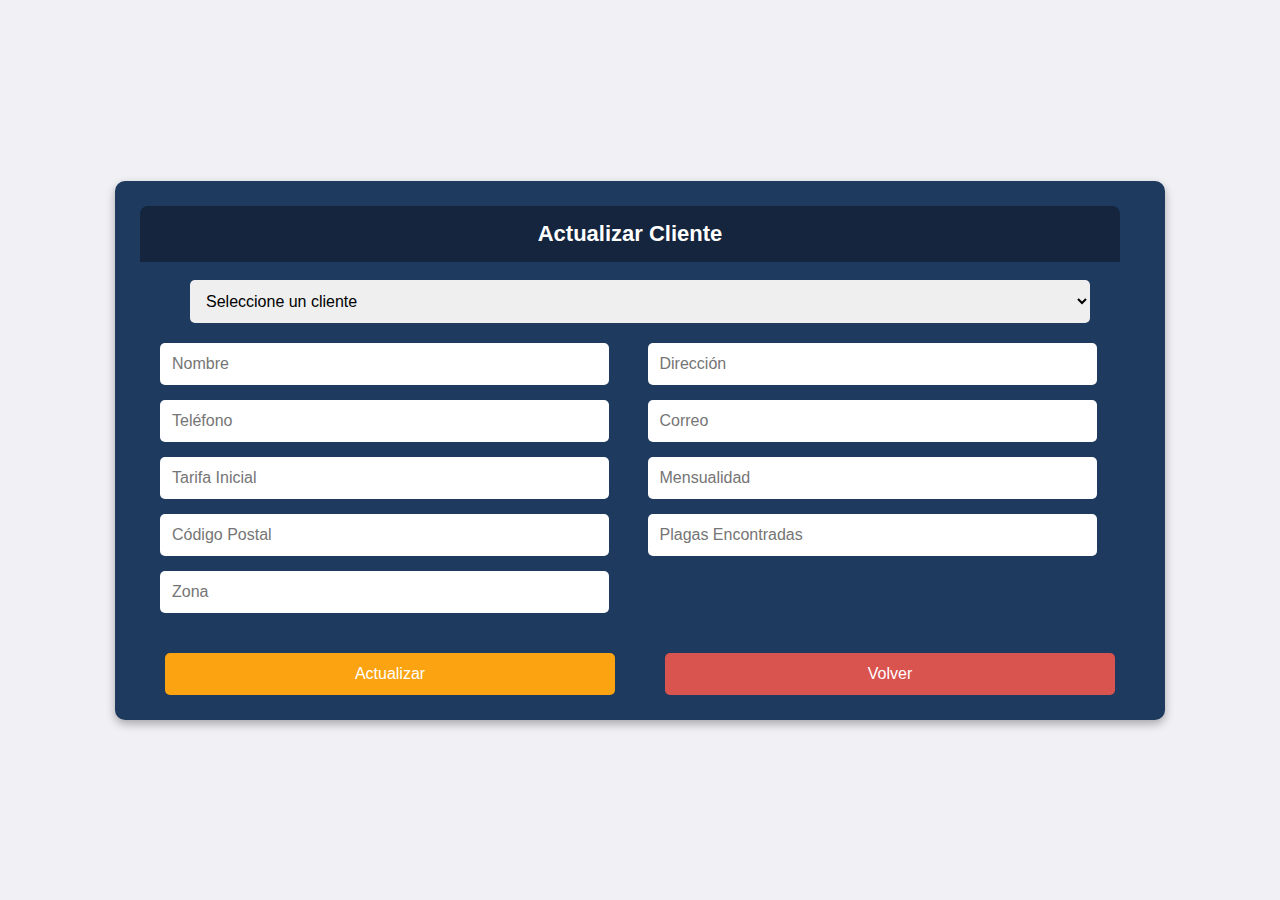
==== actualizar.html @ 33e98ac3 "Se agregan nuevas pestañas" ====
<!DOCTYPE html>
<html lang="es">
<head>
    <meta charset="UTF-8">
    <meta name="viewport" content="width=device-width, initial-scale=1.0">
    <title>Actualizar Cliente</title>
    <link rel="stylesheet" href="formularios.css">
</head>
<body>
    <div class="container">
        <div class="header">Actualizar Cliente</div>
        &nbsp;
        <form id="form-actualizar">
            <select id="cliente-select">
                <option value="">Seleccione un cliente</option>
            </select>
            <div class="form-content">
                <input type="hidden" id="id">
                <input type="text" id="nombre" placeholder="Nombre" required>
                <input type="text" id="direccion" placeholder="Dirección" required>
                <input type="text" id="telefono" placeholder="Teléfono" required>
                <input type="email" id="correo" placeholder="Correo" required>
                <input type="number" id="tarifaInicial" placeholder="Tarifa Inicial" required>
                <input type="number" id="mensualidad" placeholder="Mensualidad" required>
                <input type="text" id="codigoPostal" placeholder="Código Postal" required>
                <input type="text" id="plagasEncontradas" placeholder="Plagas Encontradas" required>
                <input type="text" id="zona" placeholder="Zona" required>
            </div>
            <div class="button-container">
                <button type="submit">Actualizar</button>
                <button class="return-btn" onclick="window.location.href='clientes.html'">Volver</button>
            </div>
        </form>
    </div>
</body>
</html>
---- formularios.css ----
body {
    font-family: Arial, sans-serif;
    background-color: #f0f0f5;
    display: flex;
    justify-content: center;
    align-items: center;
    height: 100vh;
    margin: 0;
}

.container {
    background-color: #1e3a5f;
    color: white;
    padding: 25px;
    border-radius: 10px;
    box-shadow: 0px 4px 10px rgba(0, 0, 0, 0.3);
    width: 1000px;  /* Igual a la lista de clientes */
    text-align: center;
    position: relative;
    display: flex;
    flex-direction: column;
}

.header {
    background-color: #14253d;
    padding: 15px;
    border-radius: 8px 8px 0 0;
    font-size: 22px;
    font-weight: bold;
    text-align: center;
    position: sticky;
    top: 0;
    width: 95%;
}

.form-content {
    display: grid;
    grid-template-columns: 1fr 1fr;
    gap: 15px;
    padding: 20px;
}

input, select {
    width: 90%;
    padding: 12px;
    border: none;
    border-radius: 5px;
    font-size: 16px;
}

.button-container {
    display: flex;
    justify-content: space-around;
    margin-top: 20px;
}

button {
    background-color: #fca311;
    color: white;
    border: none;
    padding: 12px;
    cursor: pointer;
    font-size: 16px;
    border-radius: 5px;
    width: 45%;
}

button:hover {
    background-color: #e89a00;
}

.return-btn {
    background-color: #d9534f;
}

.return-btn:hover {
    background-color: #c9302c;
}
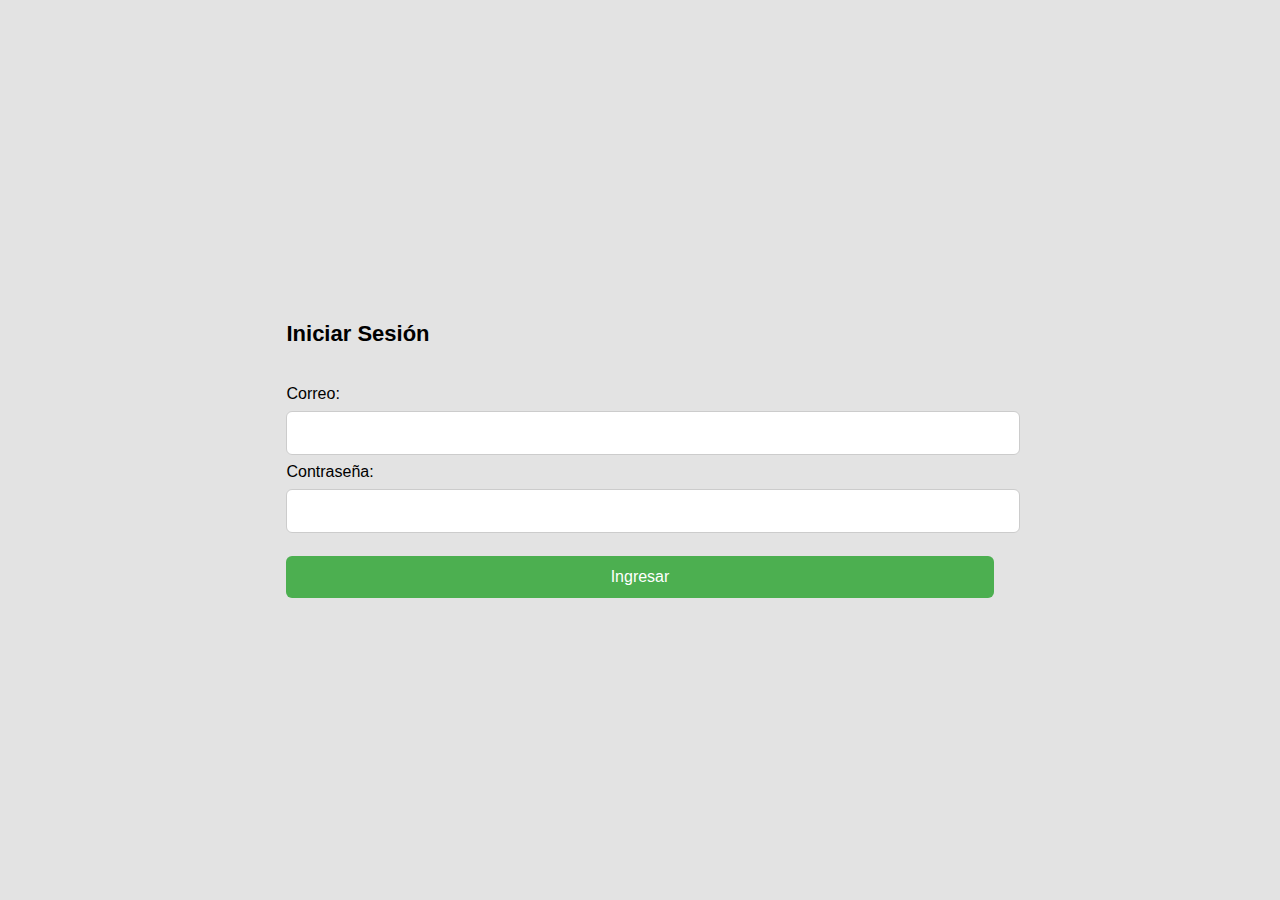
==== commit b867ccc7: "asincronismo" ====
--- a/actualizar.html
+++ b/actualizar.html
@@ -11,11 +11,8 @@
         <div class="header">Actualizar Cliente</div>
         &nbsp;
         <form id="form-actualizar">
-            <select id="cliente-select">
-                <option value="">Seleccione un cliente</option>
-            </select>
             <div class="form-content">
-                <input type="hidden" id="id">
+                <input type="hidden" id="id" placeholder="Nombre" required>
                 <input type="text" id="nombre" placeholder="Nombre" required>
                 <input type="text" id="direccion" placeholder="Dirección" required>
                 <input type="text" id="telefono" placeholder="Teléfono" required>
@@ -28,9 +25,10 @@
             </div>
             <div class="button-container">
                 <button type="submit">Actualizar</button>
-                <button class="return-btn" onclick="window.location.href='clientes.html'">Volver</button>
+                <button type="button" class="return-btn" id="volver-btn">Volver</button>
             </div>
         </form>
     </div>
+    <script src="actualizar.js"></script>
 </body>
 </html>
